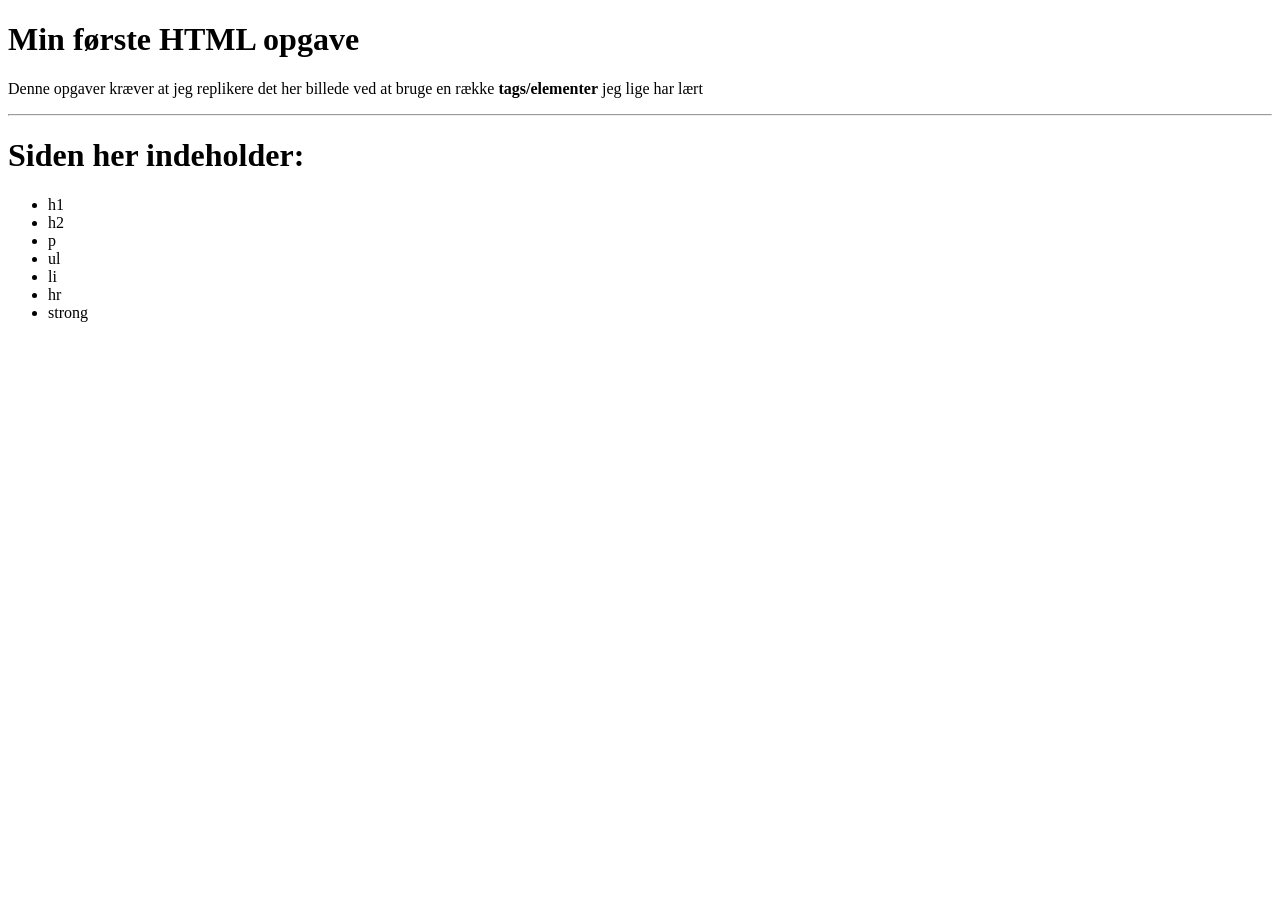
==== HTML opgave.html @ 8ada7875 "HTML assignment Replicate a HTML page" ====
<!doctype html>
<html>
<head>
<meta charset="utf-8">
<title>HTML opgave</title>
</head>

<body>
	<h1>Min første HTML opgave</h1>
	<p>Denne opgaver kræver at jeg replikere det her billede ved at bruge en række <b>tags/elementer</b> jeg lige har lært</p>
	
	<hr>
	
	<h1>Siden her indeholder:</h1>
	
	<ul>
		<li>h1</li>
		<li>h2</li>
		<li>p</li>
		<li>ul</li>
		<li>li</li>
		<li>hr</li>
		<li>strong</li>
	
	</ul>
</body>
</html>
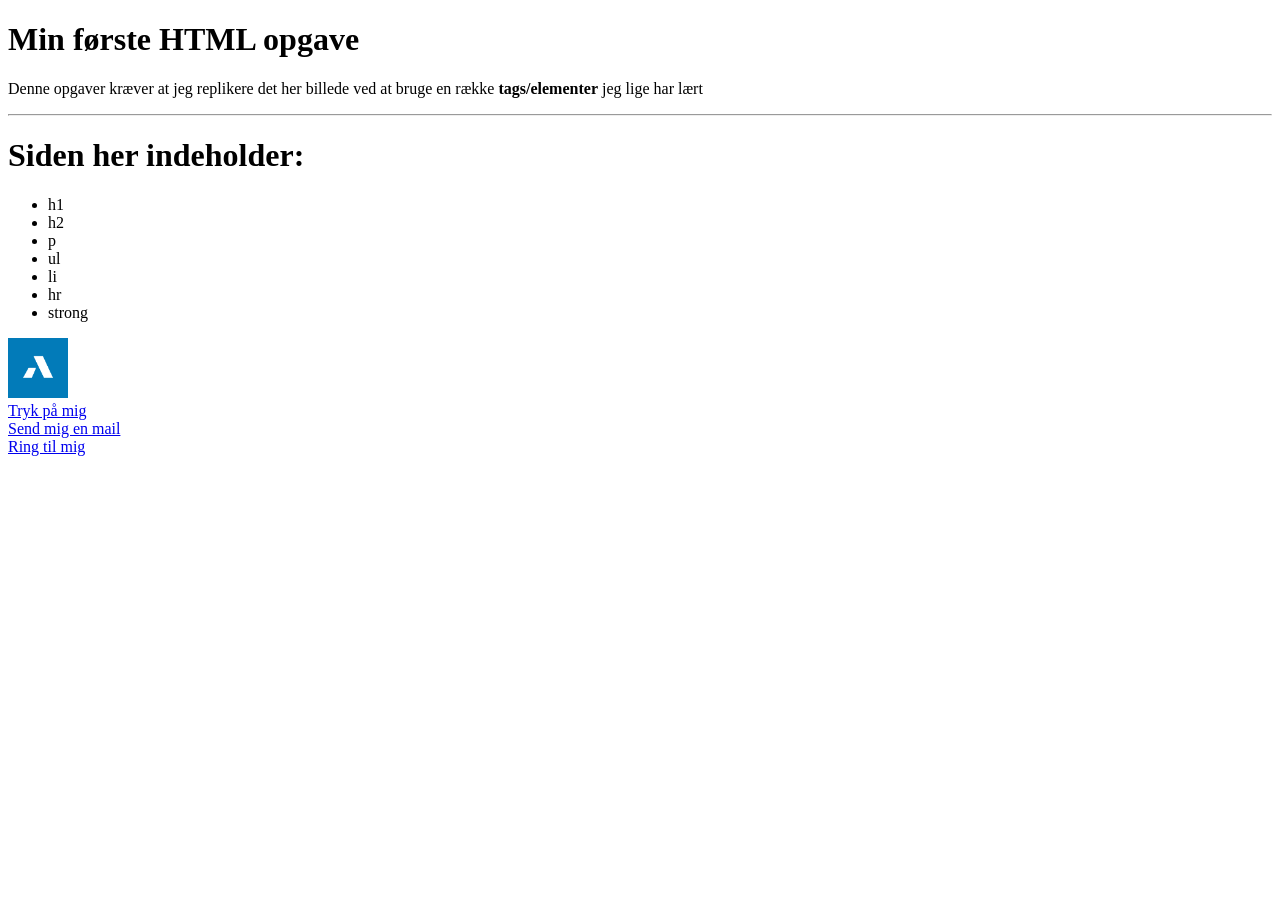
==== commit 05437e93: "Opgave HTML" ====
--- a/HTML opgave.html
+++ b/HTML opgave.html
@@ -11,7 +11,7 @@
 	
 	<hr>
 	
-	<h1>Siden her indeholder:</h1>
+<h1>Siden her indeholder:</h1>
 	
 	<ul>
 		<li>h1</li>
@@ -23,5 +23,13 @@
 		<li>strong</li>
 	
 	</ul>
+	
+	<img src="Images/anemo_logo.png" width="60" height="60" alt=""/><br>
+	
+	<a href="https://www.w3schools.com" target = "_blank">Tryk på mig</a><br>
+	
+	<a href="mailto:15209@student.eadania.dk">Send mig en mail</a><br>
+	
+	<a href="tel:27649603">Ring til mig</a>
 </body>
 </html>
